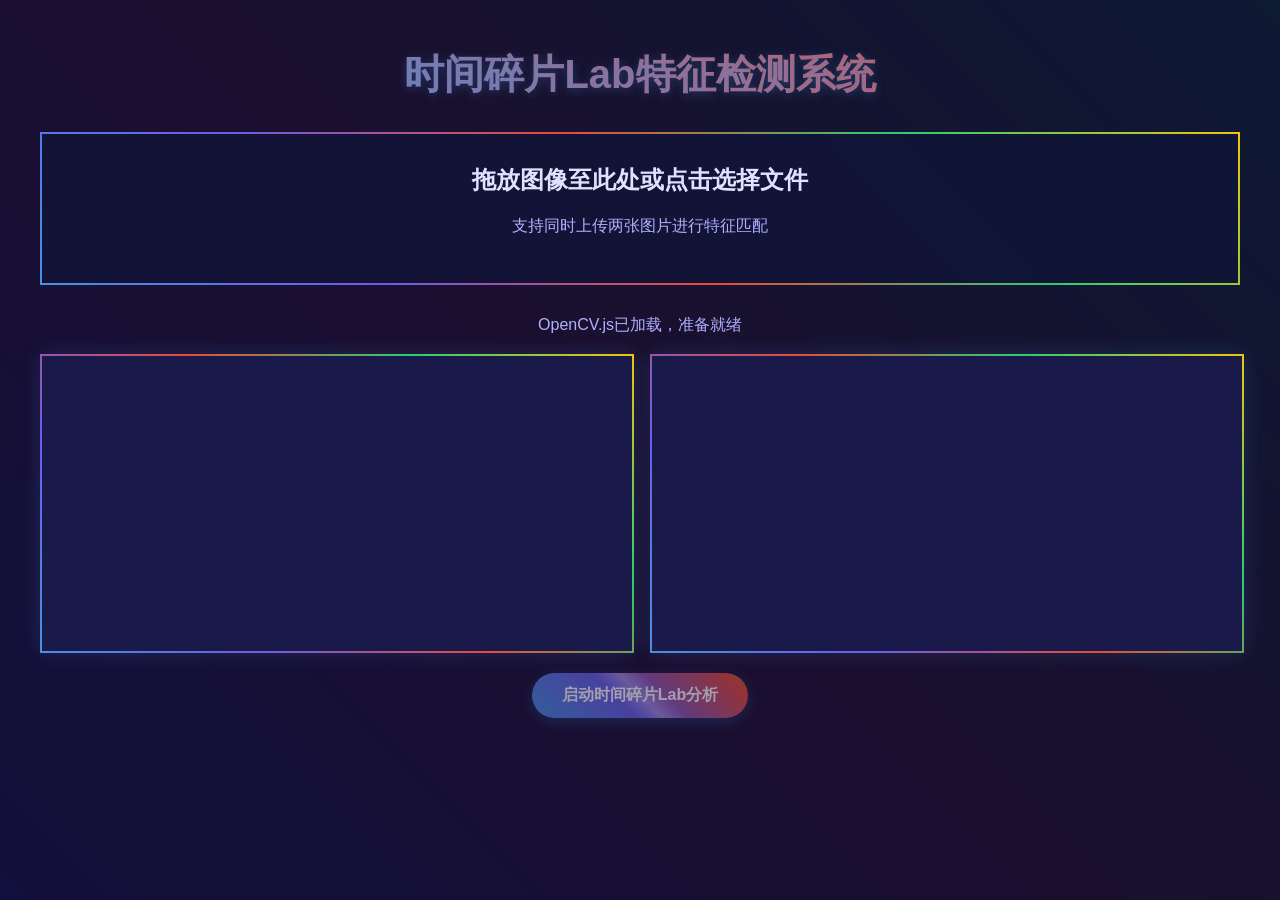
==== pages/feature-detection.html @ 67e97944 "Add files via upload" ====
<!DOCTYPE html>
<html lang="zh-CN">
<head>
    <meta charset="UTF-8">
    <title>时间碎片Lab特征检测系统</title>
    <!-- 国内CDN资源 -->
    <link href="https://cdn.bootcdn.net/ajax/libs/normalize/8.0.1/normalize.min.css" rel="stylesheet">
    <script src="../opencv.js" onload="onOpenCvReady();" async></script>
    <style>
        :root {
            --prism-gradient: linear-gradient(45deg, 
                #4a90e2 0%, 
                #6c5ce7 25%, 
                #e74c3c 50%, 
                #2ecc71 75%, 
                #f1c40f 100%);
            --text-primary: #e0e0ff;
            --text-secondary: #b0b0ff;
            --text-error: #ff6b6b;
        }

        body {
            background: #0a0a2e;
            font-family: 'Microsoft YaHei', sans-serif;
            min-height: 100vh;
            margin: 0;
            overflow-x: hidden;
            color: var(--text-primary);
        }

        .prism-bg {
            position: fixed;
            width: 200vw;
            height: 200vh;
            background: var(--prism-gradient);
            opacity: 0.08;
            filter: blur(100px);
            animation: prismRotate 20s linear infinite;
            z-index: -2;
            top: -50vh;
            left: -50vw;
        }

        .container {
            max-width: 1200px;
            margin: 0 auto;
            padding: 20px;
            position: relative;
        }

        .upload-area {
            border: 2px solid;
            border-image: var(--prism-gradient) 1;
            border-radius: 15px;
            padding: 30px;
            text-align: center;
            background: rgba(16, 22, 58, 0.7);
            transition: all 0.3s;
            cursor: pointer;
            backdrop-filter: blur(5px);
            margin-bottom: 30px;
            color: var(--text-secondary);
        }

        .upload-area:hover {
            transform: scale(1.02);
            box-shadow: 0 0 40px rgba(74, 144, 226, 0.3);
        }

        .upload-area h2 {
            color: var(--text-primary);
            margin-top: 0;
        }

        .canvas-container {
            display: grid;
            grid-template-columns: 1fr 1fr;
            gap: 20px;
            margin-bottom: 20px;
        }

        canvas {
            background: #1a1a4a;
            border-radius: 10px;
            border: 2px solid;
            border-image: var(--prism-gradient) 1;
            box-shadow: 0 0 20px rgba(74, 144, 226, 0.2);
            width: 100%;
        }

        .prism-particle {
            position: absolute;
            width: 8px;
            height: 8px;
            border-radius: 50%;
            pointer-events: none;
            animation: prismParticle 1.5s ease-out forwards;
            mix-blend-mode: screen;
        }

        .control-panel {
            text-align: center;
            margin-top: 20px;
        }

        button {
            background: var(--prism-gradient);
            background-size: 200% auto;
            border: none;
            padding: 12px 30px;
            color: white;
            border-radius: 25px;
            cursor: pointer;
            transition: all 0.3s;
            font-weight: bold;
            position: relative;
            overflow: hidden;
            box-shadow: 0 4px 15px rgba(74, 144, 226, 0.3);
            font-size: 16px;
        }

        button:hover {
            background-position: right center;
            transform: translateY(-3px);
            box-shadow: 0 7px 20px rgba(74, 144, 226, 0.4);
        }

        button:active {
            transform: translateY(1px);
        }

        button:disabled {
            opacity: 0.6;
            cursor: not-allowed;
        }

        button::after {
            content: '';
            position: absolute;
            top: -50%;
            left: -50%;
            width: 200%;
            height: 200%;
            background: linear-gradient(45deg, 
                transparent 45%,
                rgba(255,255,255,0.3) 50%,
                transparent 55%);
            animation: buttonGlow 3s infinite linear;
        }

        h1 {
            text-align: center;
            background: linear-gradient(45deg, #4a90e2, #e74c3c);
            -webkit-background-clip: text;
            color: transparent;
            margin-bottom: 30px;
            font-size: 2.5em;
            text-shadow: 0 2px 10px rgba(74, 144, 226, 0.3);
        }

        @keyframes prismRotate {
            0% { transform: rotate(0deg); }
            100% { transform: rotate(360deg); }
        }

        @keyframes prismParticle {
            0% {
                transform: scale(1);
                opacity: 0.8;
            }
            100% {
                transform: scale(3);
                opacity: 0;
            }
        }

        @keyframes buttonGlow {
            0% { transform: rotate(0deg); }
            100% { transform: rotate(360deg); }
        }

        .status {
            text-align: center;
            margin: 15px 0;
            min-height: 24px;
            font-size: 16px;
        }

        .status.ready {
            color: var(--text-secondary);
        }

        .status.processing {
            color: #f1c40f;
        }

        .status.success {
            color: #2ecc71;
        }

        .status.error {
            color: var(--text-error);
        }

        .result-container {
            margin-top: 30px;
            display: none;
        }

        .loading {
            display: inline-block;
            width: 20px;
            height: 20px;
            border: 3px solid rgba(255,255,255,0.3);
            border-radius: 50%;
            border-top-color: var(--text-primary);
            animation: spin 1s ease-in-out infinite;
            margin-right: 10px;
            vertical-align: middle;
        }

        @keyframes spin {
            to { transform: rotate(360deg); }
        }
    </style>
</head>
<body>
    <div class="prism-bg"></div>
    <div class="container">
        <h1>时间碎片Lab特征检测系统</h1>
        
        <div class="upload-area" id="dropZone">
            <h2>拖放图像至此处或点击选择文件</h2>
            <p>支持同时上传两张图片进行特征匹配</p>
            <input type="file" id="fileInput" hidden accept="image/*" multiple>
        </div>
        
        <div class="status ready" id="status">准备就绪，请上传图像...</div>
        
        <div class="canvas-container">
            <canvas id="canvas1"></canvas>
            <canvas id="canvas2"></canvas>
        </div>
        
        <div class="control-panel">
            <button id="processBtn" disabled>启动时间碎片Lab分析</button>
        </div>
        
        <div class="result-container" id="resultContainer">
            <canvas id="resultCanvas"></canvas>
        </div>
    </div>

    <script>
        // 粒子系统
        class PrismParticleSystem {
            constructor() {
                this.colors = ['#4a90e2', '#6c5ce7', '#e74c3c', '#2ecc71', '#f1c40f'];
            }
            
            create(x, y) {
                const particle = document.createElement('div');
                particle.className = 'prism-particle';
                particle.style.left = `${x}px`;
                particle.style.top = `${y}px`;
                particle.style.background = this.colors[Math.floor(Math.random() * this.colors.length)];
                document.body.appendChild(particle);
                
                particle.addEventListener('animationend', () => {
                    particle.remove();
                });
            }
        }

        // 初始化粒子系统
        const particleSystem = new PrismParticleSystem();
        
        // 全局变量
        let cvReady = false;
        const statusElement = document.getElementById('status');
        const processBtn = document.getElementById('processBtn');
        let images = [];
        const canvas1 = document.getElementById('canvas1');
        const canvas2 = document.getElementById('canvas2');
        const resultCanvas = document.getElementById('resultCanvas');
        const resultContainer = document.getElementById('resultContainer');
        const ctx1 = canvas1.getContext('2d');
        const ctx2 = canvas2.getContext('2d');
        const resultCtx = resultCanvas.getContext('2d');

        // OpenCV加载完成回调
        function onOpenCvReady() {
            cvReady = true;
            setStatus('OpenCV.js已加载，准备就绪', 'ready');
            console.log('OpenCV.js is ready');
        }

        // 设置状态
        function setStatus(message, type = 'ready') {
            statusElement.textContent = message;
            statusElement.className = `status ${type}`;
            
            if (type === 'processing') {
                statusElement.innerHTML = `<span class="loading"></span>${message}`;
            }
        }

        // 鼠标交互效果
        document.addEventListener('mousemove', (e) => {
            for(let i = 0; i < 3; i++) {
                particleSystem.create(
                    e.clientX + Math.random() * 20 - 10,
                    e.clientY + Math.random() * 20 - 10
                );
            }
        });

        // 拖放区域交互效果
        const dropZone = document.getElementById('dropZone');
        dropZone.addEventListener('dragover', (e) => {
            e.preventDefault();
            e.dataTransfer.dropEffect = 'copy';
            dropZone.style.transform = 'scale(1.02)';
            dropZone.style.boxShadow = '0 0 30px rgba(74, 144, 226, 0.5)';
        });
        
        dropZone.addEventListener('dragleave', () => {
            dropZone.style.transform = '';
            dropZone.style.boxShadow = '';
        });
        
        dropZone.addEventListener('drop', (e) => {
            e.preventDefault();
            dropZone.style.transform = '';
            dropZone.style.boxShadow = '';
            handleFileDrop(e.dataTransfer.files);
        });
        
        dropZone.addEventListener('click', () => {
            document.getElementById('fileInput').click();
        });

        // 文件处理
        const fileInput = document.getElementById('fileInput');
        fileInput.addEventListener('change', (e) => {
            handleFileDrop(e.target.files);
        });

        // 处理拖放/选择的文件
        async function handleFileDrop(files) {
            if (!files || files.length === 0) return;
            
            try {
                setStatus('正在加载图像...', 'processing');
                
                // 只取前两张图片
                const fileArray = Array.from(files).slice(0, 2);
                images = await Promise.all(fileArray.map(loadImage));
                
                // 调整画布大小
                adjustCanvasSize();
                
                // 绘制图像
                drawImages();
                
                setStatus(`已加载 ${images.length} 张图像，点击"启动时间碎片Lab分析"按钮开始处理`, 'ready');
                processBtn.disabled = false;
            } catch (error) {
                setStatus(`图像加载失败: ${error.message}`, 'error');
                console.error(error);
            }
        }

        // 加载图像
        function loadImage(file) {
            return new Promise((resolve, reject) => {
                const img = new Image();
                img.onload = () => resolve(img);
                img.onerror = () => reject(new Error('无法加载图像'));
                img.src = URL.createObjectURL(file);
            });
        }

        // 调整画布大小
        function adjustCanvasSize() {
            const maxWidth = 500;
            const maxHeight = 400;
            
            images.forEach((img, i) => {
                const canvas = i === 0 ? canvas1 : canvas2;
                const ratio = Math.min(
                    maxWidth / img.width,
                    maxHeight / img.height
                );
                
                canvas.width = img.width * ratio;
                canvas.height = img.height * ratio;
            });
        }

        // 绘制图像到画布
        function drawImages() {
            images.forEach((img, i) => {
                const canvas = i === 0 ? canvas1 : canvas2;
                const ctx = canvas.getContext('2d');
                ctx.drawImage(img, 0, 0, canvas.width, canvas.height);
            });
        }

        // 处理按钮点击事件
        processBtn.addEventListener('click', async () => {
            if (!cvReady) {
                setStatus('OpenCV.js尚未加载完成，请稍后再试', 'error');
                return;
            }
            
            if (images.length < 2) {
                setStatus('请上传两张图片进行特征匹配', 'error');
                return;
            }
            
            try {
                setStatus('正在处理图像...', 'processing');
                processBtn.disabled = true;
                
                // 使用OpenCV处理图像
                const [mat1, mat2] = await Promise.all([
                    loadImageToMat(images[0], canvas1),
                    loadImageToMat(images[1], canvas2)
                ]);
                
                // 检测特征点
                const kp1 = detectHarrisFeatures(mat1);
                const kp2 = detectHarrisFeatures(mat2);
                
                // 匹配特征点
                const matches = matchFeatures(kp1, kp2);
                
                // 绘制结果
                drawKeyPoints(ctx1, kp1, canvas1);
                drawKeyPoints(ctx2, kp2, canvas2);
                visualizeMatches(matches);
                
                // 释放内存
                mat1.delete();
                mat2.delete();
                
                setStatus(`处理完成，检测到 ${kp1.length} 和 ${kp2.length} 个特征点，匹配 ${matches.length} 对`, 'success');
                processBtn.disabled = false;
            } catch (error) {
                setStatus(`处理失败: ${error.message}`, 'error');
                console.error(error);
                processBtn.disabled = false;
            }
        });

        // 加载图像到OpenCV矩阵
        function loadImageToMat(img, canvas) {
            return new Promise((resolve) => {
                const mat = cv.imread(canvas);
                cv.cvtColor(mat, mat, cv.COLOR_RGBA2RGB);
                resolve(mat);
            });
        }

        // Harris角点检测
        function detectHarrisFeatures(src) {
            const gray = new cv.Mat();
            cv.cvtColor(src, gray, cv.COLOR_RGB2GRAY);
            
            const corners = new cv.Mat();
            cv.cornerHarris(gray, corners, 2, 3, 0.04);
            
            const keyPoints = [];
            const threshold = 0.01 * cv.minMaxLoc(corners).maxVal;
            
            for(let i = 0; i < corners.rows; i++) {
                for(let j = 0; j < corners.cols; j++) {
                    if(corners.floatAt(i, j) > threshold) {
                        keyPoints.push({
                            x: j * (src.cols / corners.cols),
                            y: i * (src.rows / corners.rows),
                            score: corners.floatAt(i, j)
                        });
                    }
                }
            }
            
            // 释放内存
            gray.delete();
            corners.delete();
            
            return keyPoints;
        }

        // 简单特征匹配
        function matchFeatures(kp1, kp2) {
            // 简单实现：取前N个点进行匹配
            const maxMatches = 100;
            const count = Math.min(kp1.length, kp2.length, maxMatches);
            
            return Array.from({length: count}, (_, i) => ({
                point1: kp1[i],
                point2: kp2[i]
            }));
        }

        // 绘制特征点
        function drawKeyPoints(ctx, keypoints, canvas) {
            // 清除并重新绘制图像
            ctx.clearRect(0, 0, canvas.width, canvas.height);
            ctx.drawImage(
                canvas === canvas1 ? images[0] : images[1], 
                0, 0, canvas.width, canvas.height
            );
            
            // 创建渐变颜色
            const gradient = ctx.createLinearGradient(0, 0, canvas.width, canvas.height);
            gradient.addColorStop(0, '#4a90e2');
            gradient.addColorStop(1, '#e74c3c');
            
            // 绘制特征点
            ctx.strokeStyle = gradient;
            ctx.lineWidth = 2;
            
            keypoints.forEach(kp => {
                ctx.beginPath();
                ctx.arc(kp.x, kp.y, 4, 0, Math.PI * 2);
                ctx.stroke();
            });
        }

        // 可视化匹配结果
        function visualizeMatches(matches) {
            // 设置结果画布大小
            resultCanvas.width = canvas1.width + canvas2.width;
            resultCanvas.height = Math.max(canvas1.height, canvas2.height);
            
            // 绘制原始图像
            resultCtx.drawImage(canvas1, 0, 0);
            resultCtx.drawImage(canvas2, canvas1.width, 0);
            
            // 绘制匹配线
            matches.forEach(match => {
                const startX = match.point1.x;
                const startY = match.point1.y;
                const endX = canvas1.width + match.point2.x;
                const endY = match.point2.y;
                
                // 创建渐变线
                const gradient = resultCtx.createLinearGradient(startX, startY, endX, endY);
                gradient.addColorStop(0, '#4a90e2');
                gradient.addColorStop(1, '#e74c3c');
                
                resultCtx.beginPath();
                resultCtx.moveTo(startX, startY);
                resultCtx.lineTo(endX, endY);
                
                resultCtx.strokeStyle = gradient;
                resultCtx.lineWidth = 1;
                resultCtx.stroke();
            });
            
            // 显示结果容器
            resultContainer.style.display = 'block';
            
            // 添加粒子效果庆祝完成
            for(let i = 0; i < 50; i++) {
                setTimeout(() => {
                    particleSystem.create(
                        Math.random() * window.innerWidth,
                        Math.random() * window.innerHeight
                    );
                }, i * 50);
            }
        }

        // 检查OpenCV是否加载
        function checkOpenCV() {
            if (!window.cv) {
                setTimeout(checkOpenCV, 100);
            } else {
                onOpenCvReady();
            }
        }

        // 页面加载完成后初始化
        window.addEventListener('load', () => {
            checkOpenCV();
        });
    </script>
</body>
</html>
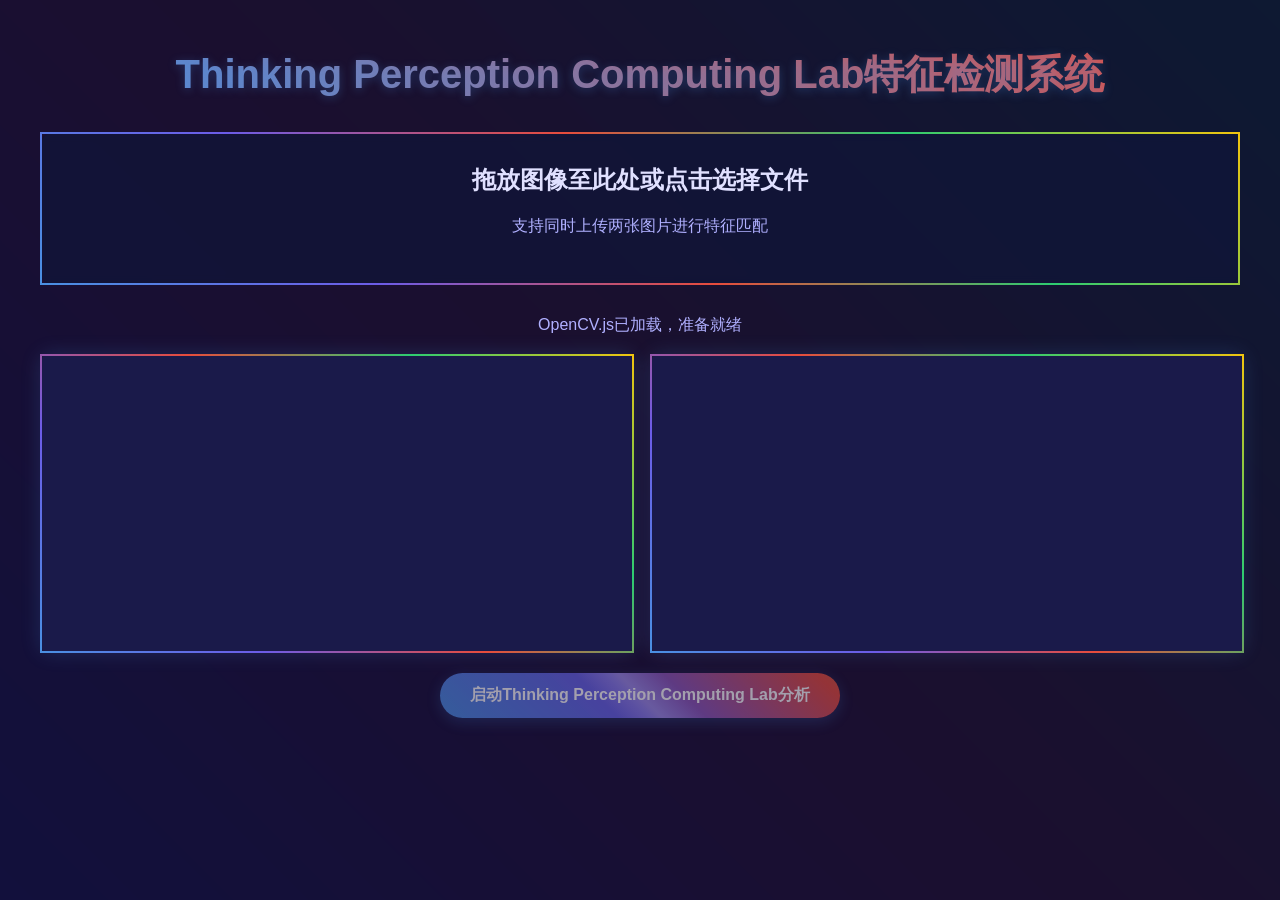
==== commit a0bb81a3: "Add files via upload" ====
--- a/pages/feature-detection.html
+++ b/pages/feature-detection.html
@@ -2,7 +2,7 @@
 <html lang="zh-CN">
 <head>
     <meta charset="UTF-8">
-    <title>时间碎片Lab特征检测系统</title>
+    <title>Thinking Perception Computing Lab特征检测系统</title>
     <!-- 国内CDN资源 -->
     <link href="https://cdn.bootcdn.net/ajax/libs/normalize/8.0.1/normalize.min.css" rel="stylesheet">
     <script src="../opencv.js" onload="onOpenCvReady();" async></script>
@@ -227,7 +227,7 @@
 <body>
     <div class="prism-bg"></div>
     <div class="container">
-        <h1>时间碎片Lab特征检测系统</h1>
+        <h1>Thinking Perception Computing Lab特征检测系统</h1>
         
         <div class="upload-area" id="dropZone">
             <h2>拖放图像至此处或点击选择文件</h2>
@@ -243,7 +243,7 @@
         </div>
         
         <div class="control-panel">
-            <button id="processBtn" disabled>启动时间碎片Lab分析</button>
+            <button id="processBtn" disabled>启动Thinking Perception Computing Lab分析</button>
         </div>
         
         <div class="result-container" id="resultContainer">
@@ -363,7 +363,7 @@
                 // 绘制图像
                 drawImages();
                 
-                setStatus(`已加载 ${images.length} 张图像，点击"启动时间碎片Lab分析"按钮开始处理`, 'ready');
+                setStatus(`已加载 ${images.length} 张图像，点击"启动Thinking Perception Computing Lab分析"按钮开始处理`, 'ready');
                 processBtn.disabled = false;
             } catch (error) {
                 setStatus(`图像加载失败: ${error.message}`, 'error');
